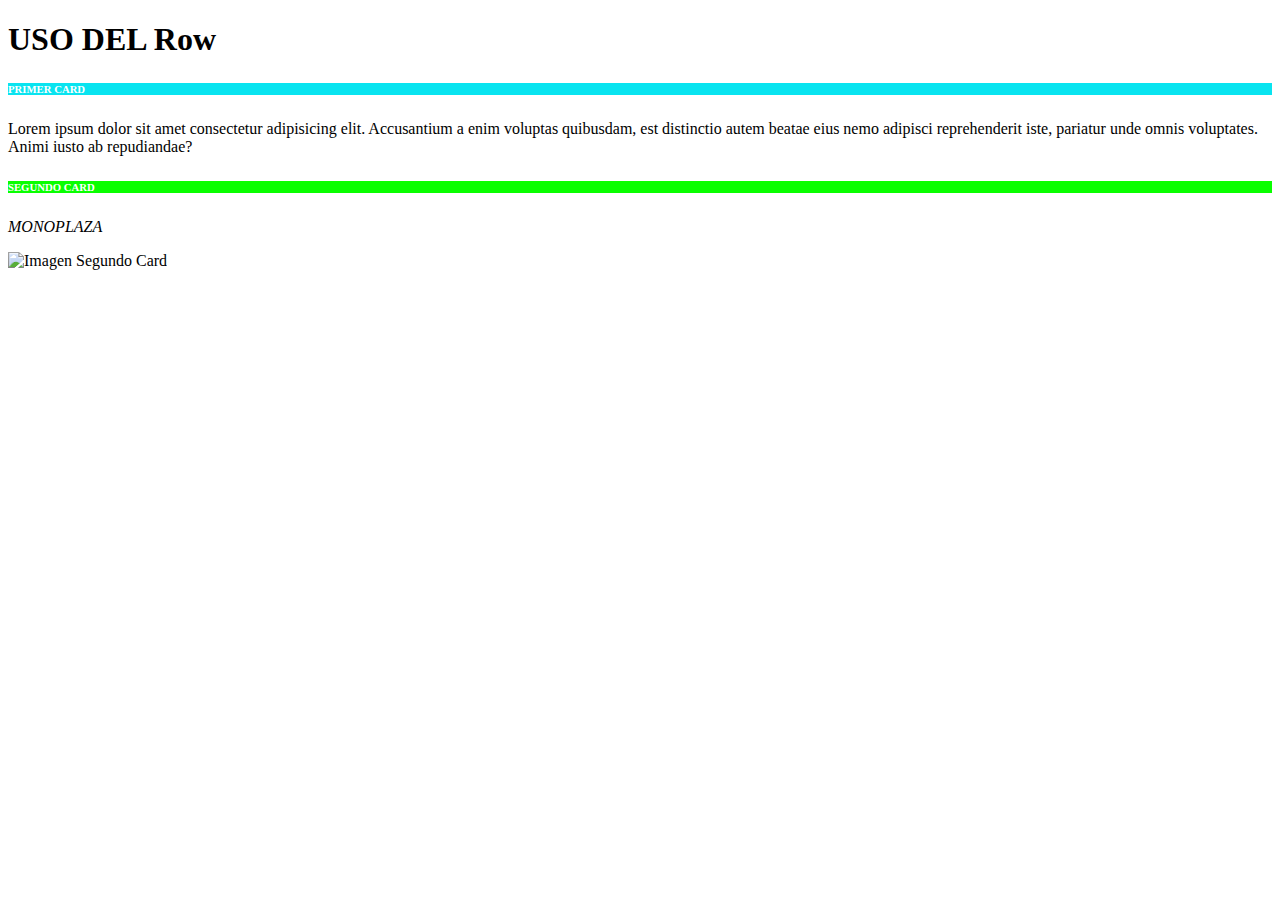
==== row.card/index.html @ 98cc2c7f "row" ====
<!DOCTYPE html>
<html lang="en">

<head>
    <meta charset="UTF-8">
    <meta name="viewport" content="width=device-width, initial-scale=1.0">

    <link href="https://cdn.jsdelivr.net/npm/bootstrap@5.3.2/dist/css/bootstrap.min.css" rel="stylesheet"
        integrity="sha384-T3c6CoIi6uLrA9TneNEoa7RxnatzjcDSCmG1MXxSR1GAsXEV/Dwwykc2MPK8M2HN" crossorigin="anonymous">
    <title>Row</title>
</head>

<body>
    <div class="container">
        <div class="row">
            <h1 class="text-center">USO DEL Row </h1>

            <div class="col-md-6">
                <div class="card">
                    <div style="background-color: rgb(9, 228, 240); color: #ffff;" class="card-header">
                        <h6 class="text-center">PRIMER CARD</h6>
                    </div>
                    <div class="card-body">
                        <p>Lorem ipsum dolor sit amet consectetur adipisicing elit. Accusantium a enim voluptas
                            quibusdam, est distinctio autem beatae eius nemo adipisci reprehenderit iste, pariatur unde
                            omnis voluptates. Animi iusto ab repudiandae?</p>
                    </div>
                </div>
            </div>

            <div class="col-md-6">
                <div class="card">
                    <div style="background-color: rgb(9, 255, 0); color: #ffffff;" class="card-header">
                        <h6 class="text-center">SEGUNDO CARD</h6>
                    </div>
                    <div class="card-body">
                        <p style="font-style: italic;">
                            MONOPLAZA</p>
                        <img src="https://cdn-6.motorsport.com/images/amp/6zQ5bNwY/s700/max-verstappen-red-bull-racing.jpg"
                            alt="Imagen Segundo Card" class="img-fluid">
                    </div>
                </div>
            </div>
            <div class="row mt-4">
                <div class="col-md-4">
                    <div class="card">
                        <div class="card-header"></div>
                        <div class="card-body"></div>
                    </div>
                </div>
                <div class="col-md-4">
                    <div class="card">
                        <div class="card-header"></div>
                        <div class="card-body"></div>
                    </div>
                </div>
                <div class="col-md-4">
                    <div class="card">
                        <div class="card-header"></div>
                        <div class="card-body"></div>
                    </div>
                </div>
            </div> 

            <div class="row mt-4">
                <div class="col-md-2"> 
                    <div class="card">
                        <div class="card-header"></div>
                        <div class="card-body"></div>
                    </div>
                </div>
                <div class="col-md-2">
                    <div class="card">
                        <div class="card-header"></div>
                        <div class="card-body"></div>
                    </div>
                </div>
                <div class="col-md-6">
                    <div class="card">
                        <div class="card-header"></div>
                        <div class="card-body"></div>
                    </div>
                </div>
            </div>

            <script src="https://cdn.jsdelivr.net/npm/bootstrap@5.3.2/dist/js/bootstrap.bundle.min.js"
                integrity="sha384-C6RzsynM9kWDrMNeT87bh95OGNyZPhcTNXj1NW7RuBCsyN/o0jlpcV8Qyq46cDfL"
                crossorigin="anonymous"></script>
</body>

</html>
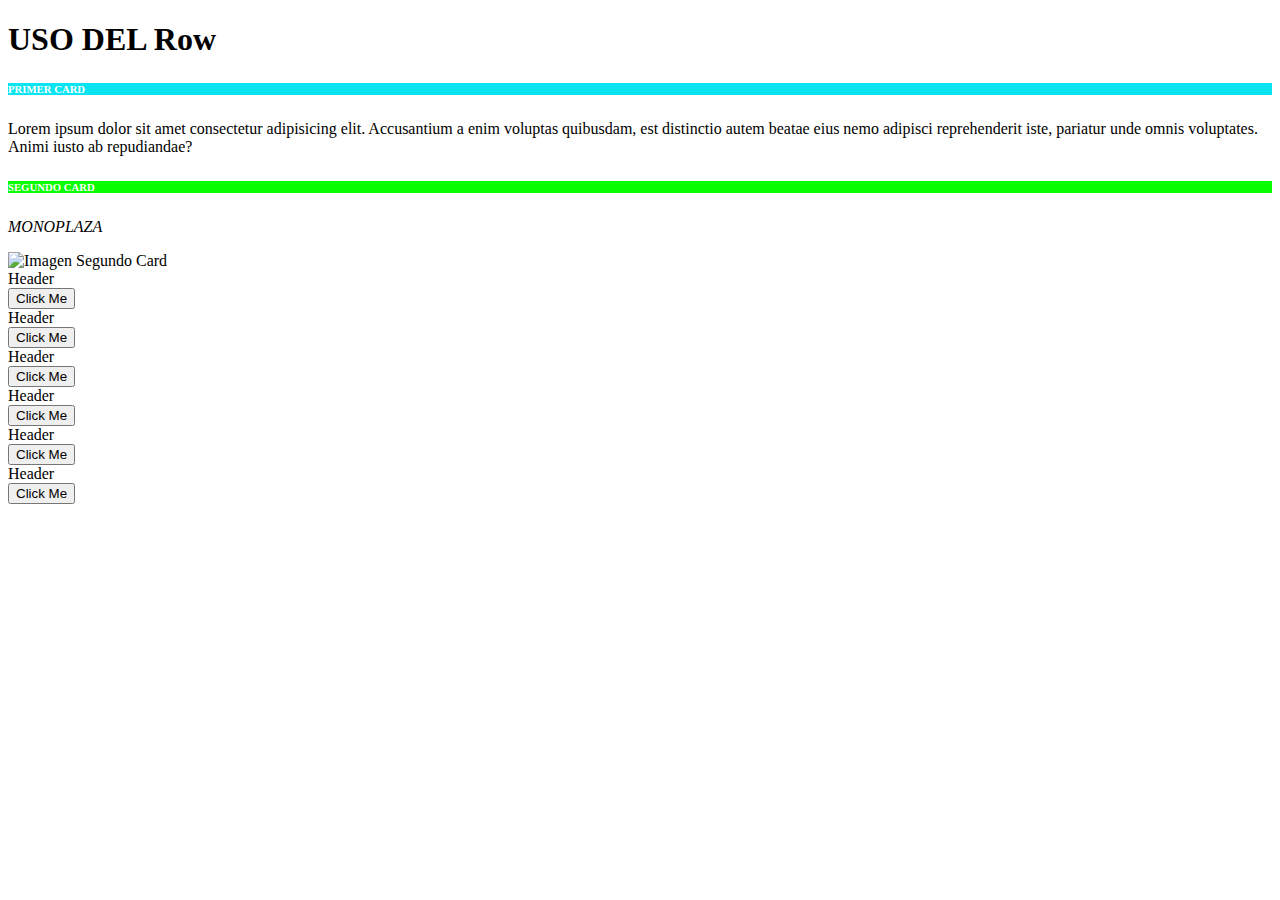
==== commit 9ff5494f: "row" ====
--- a/row.card/index.html
+++ b/row.card/index.html
@@ -38,50 +38,61 @@
                             MONOPLAZA</p>
                         <img src="https://cdn-6.motorsport.com/images/amp/6zQ5bNwY/s700/max-verstappen-red-bull-racing.jpg"
                             alt="Imagen Segundo Card" class="img-fluid">
-                    </div>
-                </div>
-            </div>
-            <div class="row mt-4">
-                <div class="col-md-4">
-                    <div class="card">
-                        <div class="card-header"></div>
-                        <div class="card-body"></div>
-                    </div>
-                </div>
-                <div class="col-md-4">
-                    <div class="card">
-                        <div class="card-header"></div>
-                        <div class="card-body"></div>
-                    </div>
-                </div>
-                <div class="col-md-4">
-                    <div class="card">
-                        <div class="card-header"></div>
-                        <div class="card-body"></div>
-                    </div>
-                </div>
-            </div> 
-
-            <div class="row mt-4">
-                <div class="col-md-2"> 
-                    <div class="card">
-                        <div class="card-header"></div>
-                        <div class="card-body"></div>
-                    </div>
-                </div>
-                <div class="col-md-2">
-                    <div class="card">
-                        <div class="card-header"></div>
-                        <div class="card-body"></div>
-                    </div>
-                </div>
-                <div class="col-md-6">
-                    <div class="card">
-                        <div class="card-header"></div>
-                        <div class="card-body"></div>
-                    </div>
-                </div>
-            </div>
+                        </div>
+                        <div class="row mt-4">
+                            <div class="col-md-4">
+                                <div class="card">
+                                    <div class="card-header">Header</div>
+                                    <div class="card-body">
+                                        <button class="btn btn-primary">Click Me</button>
+                                    </div>
+                                </div>
+                            </div>
+                            <div class="col-md-4">
+                                <div class="card">
+                                    <div class="card-header">Header</div>
+                                    <div class="card-body">
+                                        <button class="btn btn-primary">Click Me</button>
+                                    </div>
+                                </div>
+                            </div>
+                            <div class="col-md-4">
+                                <div class="card">
+                                    <div class="card-header">Header</div>
+                                    <div class="card-body">
+                                        <button class="btn btn-primary">Click Me</button>
+                                    </div>
+                                </div>
+                            </div>
+                        </div> 
+            
+                        <div class="row mt-4">
+                            <div class="col-md-2"> 
+                                <div class="card">
+                                    <div class="card-header">Header</div>
+                                    <div class="card-body">
+                                        <button class="btn btn-primary">Click Me</button>
+                                    </div>
+                                </div>
+                            </div>
+                            <div class="col-md-2">
+                                <div class="card">
+                                    <div class="card-header">Header</div>
+                                    <div class="card-body">
+                                        <button class="btn btn-primary">Click Me</button>
+                                    </div>
+                                </div>
+                            </div>
+                            <div class="col-md-6">
+                                <div class="card">
+                                    <div class="card-header">Header</div>
+                                    <div class="card-body">
+                                        <button class="btn btn-primary">Click Me</button>
+                                    </div>
+                                </div>
+                            </div>
+                        </div>
+            
 
             <script src="https://cdn.jsdelivr.net/npm/bootstrap@5.3.2/dist/js/bootstrap.bundle.min.js"
                 integrity="sha384-C6RzsynM9kWDrMNeT87bh95OGNyZPhcTNXj1NW7RuBCsyN/o0jlpcV8Qyq46cDfL"
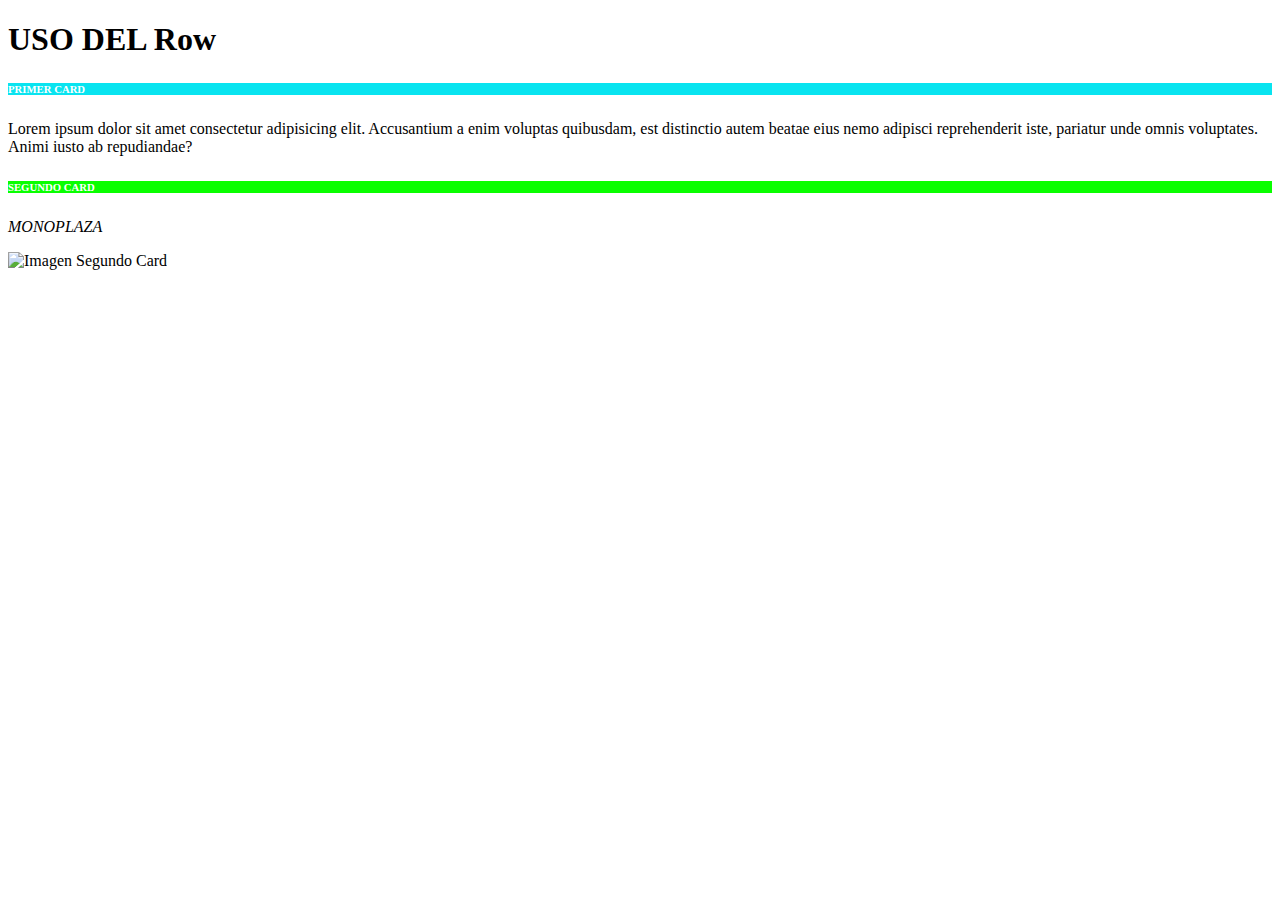
==== commit f7bc0897: "row" ====
--- a/row.card/index.html
+++ b/row.card/index.html
@@ -38,61 +38,50 @@
                             MONOPLAZA</p>
                         <img src="https://cdn-6.motorsport.com/images/amp/6zQ5bNwY/s700/max-verstappen-red-bull-racing.jpg"
                             alt="Imagen Segundo Card" class="img-fluid">
-                        </div>
-                        <div class="row mt-4">
-                            <div class="col-md-4">
-                                <div class="card">
-                                    <div class="card-header">Header</div>
-                                    <div class="card-body">
-                                        <button class="btn btn-primary">Click Me</button>
-                                    </div>
-                                </div>
-                            </div>
-                            <div class="col-md-4">
-                                <div class="card">
-                                    <div class="card-header">Header</div>
-                                    <div class="card-body">
-                                        <button class="btn btn-primary">Click Me</button>
-                                    </div>
-                                </div>
-                            </div>
-                            <div class="col-md-4">
-                                <div class="card">
-                                    <div class="card-header">Header</div>
-                                    <div class="card-body">
-                                        <button class="btn btn-primary">Click Me</button>
-                                    </div>
-                                </div>
-                            </div>
-                        </div> 
-            
-                        <div class="row mt-4">
-                            <div class="col-md-2"> 
-                                <div class="card">
-                                    <div class="card-header">Header</div>
-                                    <div class="card-body">
-                                        <button class="btn btn-primary">Click Me</button>
-                                    </div>
-                                </div>
-                            </div>
-                            <div class="col-md-2">
-                                <div class="card">
-                                    <div class="card-header">Header</div>
-                                    <div class="card-body">
-                                        <button class="btn btn-primary">Click Me</button>
-                                    </div>
-                                </div>
-                            </div>
-                            <div class="col-md-6">
-                                <div class="card">
-                                    <div class="card-header">Header</div>
-                                    <div class="card-body">
-                                        <button class="btn btn-primary">Click Me</button>
-                                    </div>
-                                </div>
-                            </div>
-                        </div>
-            
+                    </div>
+                </div>
+            </div>
+            <div class="row mt-4">
+                <div class="col-md-4">
+                    <div class="card">
+                        <div class="card-header"></div>
+                        <div class="card-body"></div>
+                    </div>
+                </div>
+                <div class="col-md-4">
+                    <div class="card">
+                        <div class="card-header"></div>
+                        <div class="card-body"></div>
+                    </div>
+                </div>
+                <div class="col-md-4">
+                    <div class="card">
+                        <div class="card-header"></div>
+                        <div class="card-body"></div>
+                    </div>
+                </div>
+            </div> 
+
+            <div class="row mt-4">
+                <div class="col-md-2"> 
+                    <div class="card">
+                        <div class="card-header"></div>
+                        <div class="card-body"></div>
+                    </div>
+                </div>
+                <div class="col-md-2">
+                    <div class="card">
+                        <div class="card-header"></div>
+                        <div class="card-body"></div>
+                    </div>
+                </div>
+                <div class="col-md-6">
+                    <div class="card">
+                        <div class="card-header"></div>
+                        <div class="card-body"></div>
+                    </div>
+                </div>
+            </div>
 
             <script src="https://cdn.jsdelivr.net/npm/bootstrap@5.3.2/dist/js/bootstrap.bundle.min.js"
                 integrity="sha384-C6RzsynM9kWDrMNeT87bh95OGNyZPhcTNXj1NW7RuBCsyN/o0jlpcV8Qyq46cDfL"
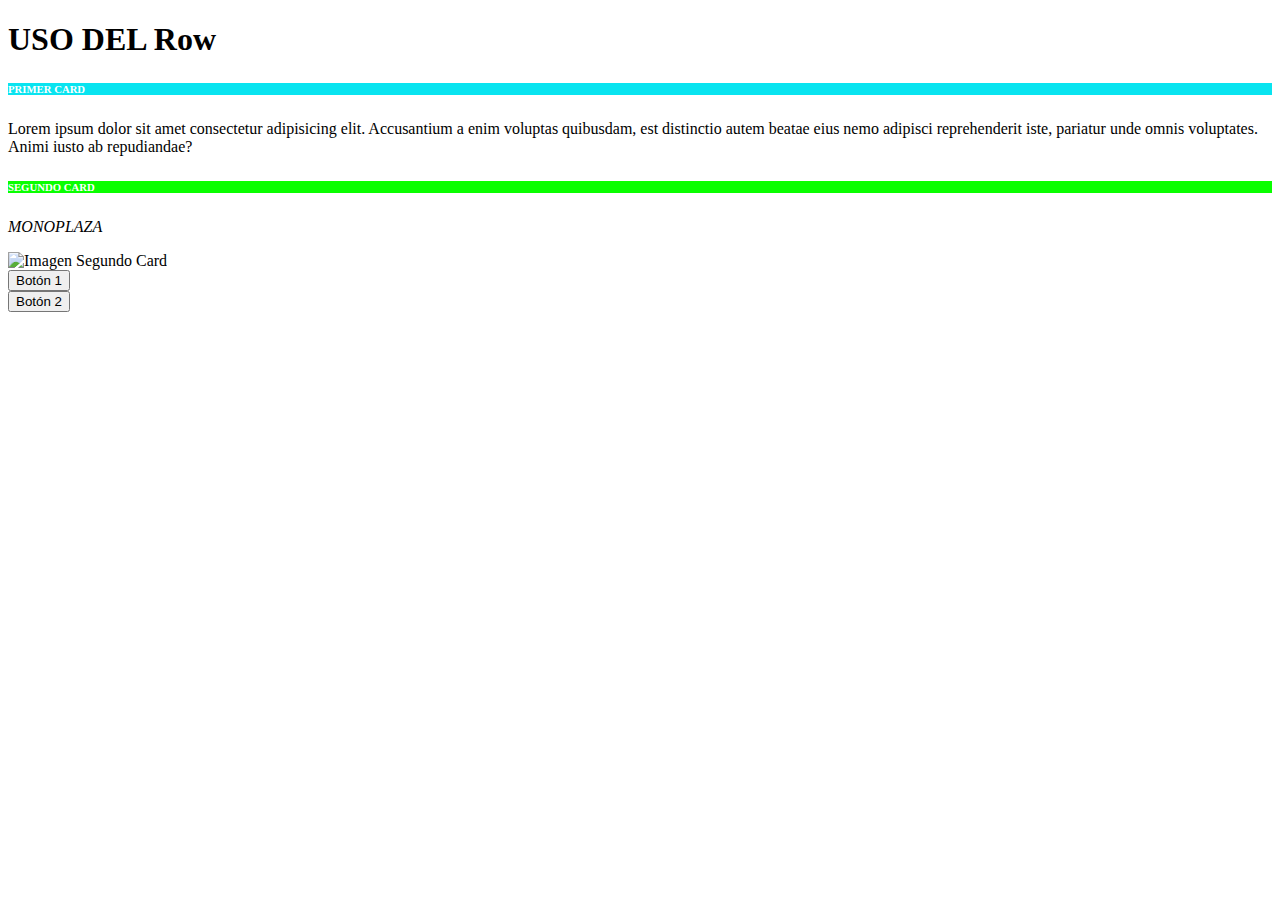
==== commit 786138ce: "row1" ====
--- a/row.card/index.html
+++ b/row.card/index.html
@@ -37,10 +37,11 @@
                         <p style="font-style: italic;">
                             MONOPLAZA</p>
                         <img src="https://cdn-6.motorsport.com/images/amp/6zQ5bNwY/s700/max-verstappen-red-bull-racing.jpg"
-                            alt="Imagen Segundo Card" class="img-fluid">
+                        alt="Imagen Segundo Card" class="img-fluid">
                     </div>
                 </div>
             </div>
+            
             <div class="row mt-4">
                 <div class="col-md-4">
                     <div class="card">
@@ -51,7 +52,9 @@
                 <div class="col-md-4">
                     <div class="card">
                         <div class="card-header"></div>
-                        <div class="card-body"></div>
+                        <div class="card-body">
+                            <button class="btn btn-primary w-100 h-100">Botón 1</button>
+                        </div>
                     </div>
                 </div>
                 <div class="col-md-4">
@@ -72,7 +75,9 @@
                 <div class="col-md-2">
                     <div class="card">
                         <div class="card-header"></div>
-                        <div class="card-body"></div>
+                        <div class="card-body">
+                            <button class="btn btn-primary w-100 h-100">Botón 2</button>
+                        </div>
                     </div>
                 </div>
                 <div class="col-md-6">
@@ -87,5 +92,4 @@
                 integrity="sha384-C6RzsynM9kWDrMNeT87bh95OGNyZPhcTNXj1NW7RuBCsyN/o0jlpcV8Qyq46cDfL"
                 crossorigin="anonymous"></script>
 </body>
-
 </html>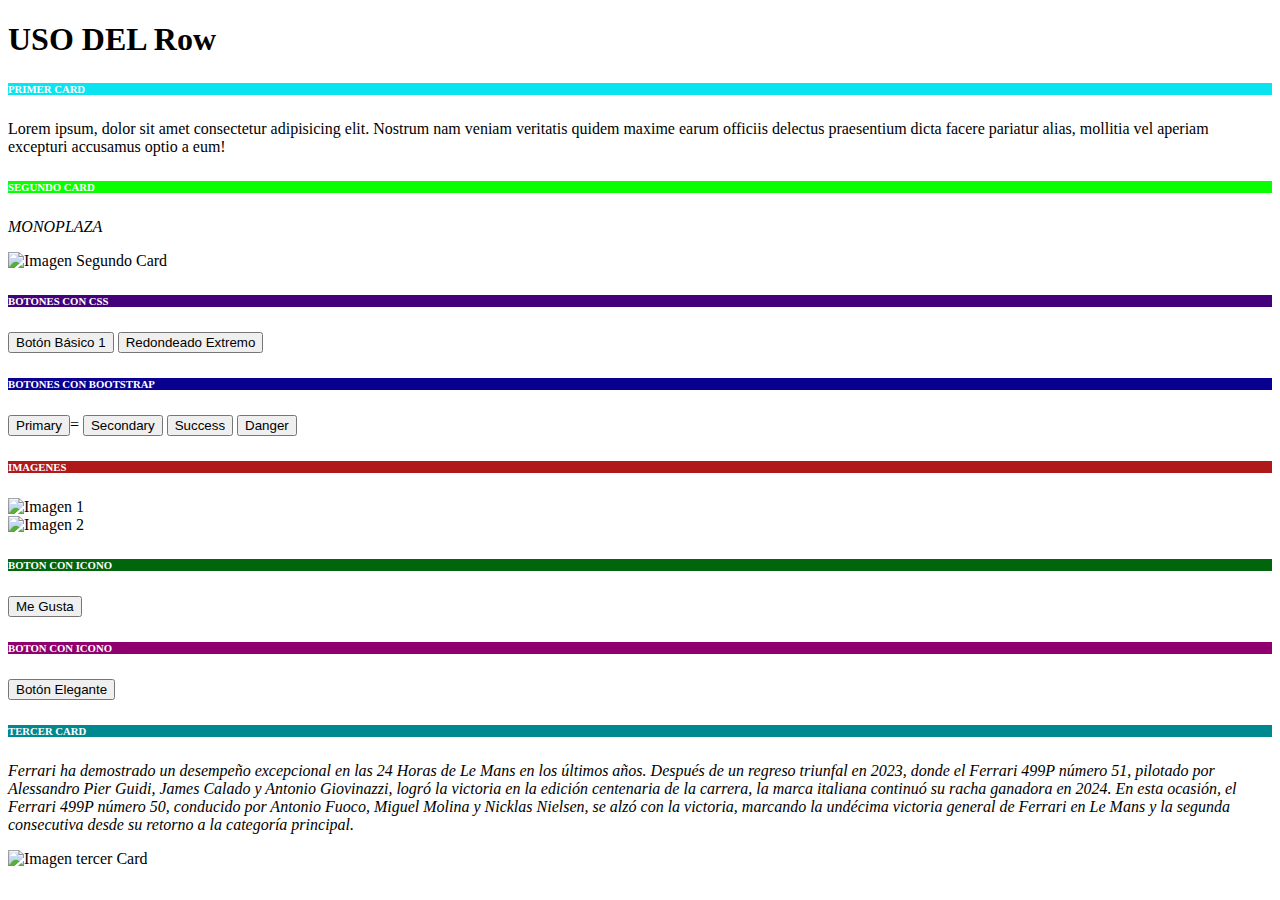
==== commit 2c06e6da: "completo" ====
--- a/row.card/index.html
+++ b/row.card/index.html
@@ -5,91 +5,166 @@
     <meta charset="UTF-8">
     <meta name="viewport" content="width=device-width, initial-scale=1.0">
 
+    <!-- Importamos Bootstrap para estilos y diseño responsivo -->
     <link href="https://cdn.jsdelivr.net/npm/bootstrap@5.3.2/dist/css/bootstrap.min.css" rel="stylesheet"
         integrity="sha384-T3c6CoIi6uLrA9TneNEoa7RxnatzjcDSCmG1MXxSR1GAsXEV/Dwwykc2MPK8M2HN" crossorigin="anonymous">
     <title>Row</title>
 </head>
 
 <body>
-    <div class="container">
-        <div class="row">
-            <h1 class="text-center">USO DEL Row </h1>
+    <div class="container"> <!-- Contenedor principal para alinear contenido en el centro -->
+        <div class="row"> <!-- Fila que contendrá columnas dentro -->
+            <h1 class="text-center">USO DEL Row</h1> <!-- Título centrado -->
 
             <div class="col-md-6">
-                <div class="card">
+                <!-- Primera columna que ocupa la mitad de la pantalla en pantallas medianas o grandes -->
+                <div class="card"> <!-- Tarjeta que contiene información -->
                     <div style="background-color: rgb(9, 228, 240); color: #ffff;" class="card-header">
-                        <h6 class="text-center">PRIMER CARD</h6>
+                        <h6 class="text-center">PRIMER CARD</h6> <!-- Título de la tarjeta, centrado -->
                     </div>
                     <div class="card-body">
-                        <p>Lorem ipsum dolor sit amet consectetur adipisicing elit. Accusantium a enim voluptas
-                            quibusdam, est distinctio autem beatae eius nemo adipisci reprehenderit iste, pariatur unde
-                            omnis voluptates. Animi iusto ab repudiandae?</p>
+                        <p>Lorem ipsum, dolor sit amet consectetur adipisicing elit. Nostrum nam veniam veritatis quidem
+                            maxime earum officiis delectus praesentium dicta facere pariatur alias, mollitia vel aperiam
+                            excepturi accusamus optio a eum!</p> <!-- Texto de ejemplo dentro de la tarjeta -->
                     </div>
                 </div>
             </div>
 
-            <div class="col-md-6">
+            <div class="col-md-6"> <!-- Segunda columna igual a la anterior -->
                 <div class="card">
                     <div style="background-color: rgb(9, 255, 0); color: #ffffff;" class="card-header">
-                        <h6 class="text-center">SEGUNDO CARD</h6>
+                        <h6 class="text-center">SEGUNDO CARD</h6> <!-- Título de la segunda tarjeta -->
                     </div>
                     <div class="card-body">
-                        <p style="font-style: italic;">
-                            MONOPLAZA</p>
+                        <p style="font-style: italic;">MONOPLAZA</p> <!-- Texto en cursiva -->
                         <img src="https://cdn-6.motorsport.com/images/amp/6zQ5bNwY/s700/max-verstappen-red-bull-racing.jpg"
-                        alt="Imagen Segundo Card" class="img-fluid">
-                    </div>
-                </div>
-            </div>
-            
-            <div class="row mt-4">
-                <div class="col-md-4">
-                    <div class="card">
-                        <div class="card-header"></div>
-                        <div class="card-body"></div>
-                    </div>
-                </div>
-                <div class="col-md-4">
-                    <div class="card">
-                        <div class="card-header"></div>
-                        <div class="card-body">
-                            <button class="btn btn-primary w-100 h-100">Botón 1</button>
-                        </div>
-                    </div>
-                </div>
-                <div class="col-md-4">
-                    <div class="card">
-                        <div class="card-header"></div>
-                        <div class="card-body"></div>
-                    </div>
-                </div>
-            </div> 
-
-            <div class="row mt-4">
-                <div class="col-md-2"> 
-                    <div class="card">
-                        <div class="card-header"></div>
-                        <div class="card-body"></div>
-                    </div>
-                </div>
-                <div class="col-md-2">
-                    <div class="card">
-                        <div class="card-header"></div>
-                        <div class="card-body">
-                            <button class="btn btn-primary w-100 h-100">Botón 2</button>
-                        </div>
-                    </div>
-                </div>
-                <div class="col-md-6">
-                    <div class="card">
-                        <div class="card-header"></div>
-                        <div class="card-body"></div>
+                            alt="Imagen Segundo Card" class="img-fluid"> <!-- Imagen responsiva dentro de la tarjeta -->
                     </div>
                 </div>
             </div>
 
-            <script src="https://cdn.jsdelivr.net/npm/bootstrap@5.3.2/dist/js/bootstrap.bundle.min.js"
-                integrity="sha384-C6RzsynM9kWDrMNeT87bh95OGNyZPhcTNXj1NW7RuBCsyN/o0jlpcV8Qyq46cDfL"
-                crossorigin="anonymous"></script>
+            <div class="row mt-4">
+                <div class="col-md-4">
+                    <div class="card">
+                        <div style="background-color: rgb(69, 1, 121); color: #ffff;" class="card-header">
+                            <h6 class="text-center">BOTONES CON CSS</h6>
+                        </div>
+                        <div class="card-body text-center">
+                            <button class="basic-button-b">Botón Básico 1</button>
+                            <button class="extreme-round-button">Redondeado Extremo</button>
+
+                        </div>
+
+                    </div>
+                </div>
+
+
+
+
+
+
+                <div class="col-md-4">
+                    <div class="card">
+                        <div style="background-color: rgb(10, 0, 143); color: #ffff;" class="card-header">
+                            <h6 class="text-center">BOTONES CON BOOTSTRAP</h6>
+                        </div>
+                        <div class="card-body text-center">
+                            <button type="button" class="btn btn-outline-primary">Primary</button>=
+                            <button type="button" class="btn btn-outline-secondary">Secondary</button>
+                            <button type="button" class="btn btn-outline-success">Success</button>
+                            <button type="button" class="btn btn-outline-danger">Danger</button>
+                        </div>
+                    </div>
+                </div>
+
+
+
+
+
+
+
+
+                <div class="col-md-4">
+                    <div class="card">
+                        <div style="background-color: rgb(176, 25, 25); color: #ffff;" class="card-header">
+                            <h6 class="text-center">IMAGENES</h6>
+                        </div>
+                        <div class="card-body text-center">
+                            <img src="https://encrypted-tbn0.gstatic.com/images?q=tbn:ANd9GcSvxKSgncIDQiEKKDEUNEQQcQUyCDRt_bUzYw&s"
+                                alt="Imagen 1" width="75%" height="100px">
+                            <br>
+                            <img src="https://encrypted-tbn0.gstatic.com/images?q=tbn:ANd9GcSkLzqQihAMzufyquTGbhK-rsUUuuijtijeDA&s"
+                                alt="Imagen 2" width="75%" height="100px">
+                        </div>
+                    </div>
+                </div>
+            </div> <!-- Cierra correctamente la primera fila -->
+
+
+
+
+
+
+
+
+
+            <div class="row mt-4">
+                <div class="col-md-2"> <!-- Corrección de 'cold-md-2' a 'col-md-2' -->
+                    <div class="card">
+                        <div style="background-color: rgb(0, 101, 12); color: #ffff;" class="card-header">
+                            <h6 class="text-center">BOTON CON ICONO</h6>
+                        </div>
+                        <div class="card-body text-center">
+                            <button class="icon-button"><i class="fas fa-thumbs-up"></i> Me Gusta</button>
+                        </div>
+                    </div>
+                </div>
+
+
+
+
+
+
+                <div class="col-md-2">
+                    <div class="card">
+                        <div style="background-color: rgb(143, 0, 110); color: #ffff;" class="card-header">
+                            <h6 class="text-center">BOTON CON ICONO</h6>
+                        </div>
+                        <div class="card-body text-center">
+                            <button class="fancy-button"><i class="fas fa-star"></i> Botón Elegante</button>
+                        </div>
+                    </div>
+
+
+
+
+
+
+
+                </div>
+                <div class="col-md-6">
+                    <div class="card">
+                        <div style="background-color: rgb(0, 136, 143); color: #ffff;" class="card-header">
+                            <h6 class="text-center">TERCER CARD</h6>
+                        </div>
+                        <div class="card-body text-center">
+                            <p style="font-style:italic;">Ferrari ha demostrado un desempeño excepcional en las 24 Horas
+                                de Le Mans en los últimos años. Después de un regreso triunfal en 2023, donde el Ferrari
+                                499P número 51, pilotado por Alessandro Pier Guidi, James Calado y Antonio Giovinazzi,
+                                logró la victoria en la edición centenaria de la carrera, la marca italiana continuó su
+                                racha ganadora en 2024. En esta ocasión, el Ferrari 499P número 50, conducido por
+                                Antonio Fuoco, Miguel Molina y Nicklas Nielsen, se alzó con la victoria, marcando la
+                                undécima victoria general de Ferrari en Le Mans y la segunda consecutiva desde su
+                                retorno a la categoría principal.</p>
+                            <img src="https://encrypted-tbn0.gstatic.com/images?q=tbn:ANd9GcQiapJokZ1y8EMGFGX5Ic5kDT9tUQCZYekBVw&s"
+                                alt="Imagen tercer Card" width="75%" height="200px">
+                        </div>
+                    </div>
+                </div>
+            </div>
+
+
+            <script src="https://cdn.jsdelivr.net/npm/bootstrap@5.3.2/dist/js/bootstrap.bundle.min.js"></script>
 </body>
+
 </html>